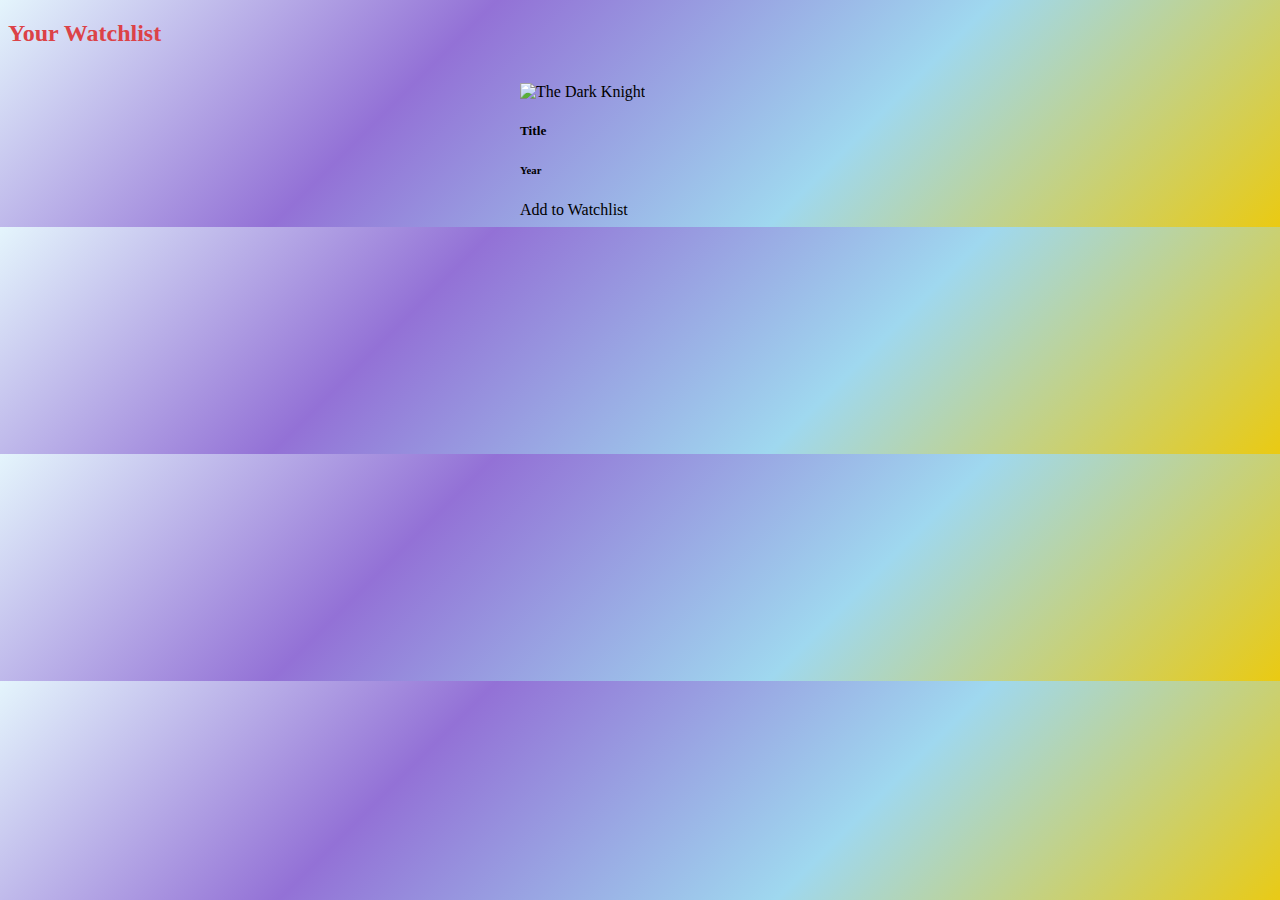
==== watchlist.html @ 1bf1b49a "finished part 2, need to add two conditions" ====
<!DOCTYPE html>
<html>
<head>
    <meta charset="utf-8" />
    <meta http-equiv="X-UA-Compatible" content="IE=edge">
    <title>Watchlist</title>
    <meta name="viewport" content="width=device-width, initial-scale=1">
    
 

    <link rel="stylesheet" href="https://stackpath.bootstrapcdn.com/bootstrap/4.1.3/css/bootstrap.min.css" integrity="sha384-MCw98/SFnGE8fJT3GXwEOngsV7Zt27NXFoaoApmYm81iuXoPkFOJwJ8ERdknLPMO"
	 crossorigin="anonymous">
	<script src="https://code.jquery.com/jquery-3.3.1.slim.min.js" integrity="sha384-q8i/X+965DzO0rT7abK41JStQIAqVgRVzpbzo5smXKp4YfRvH+8abtTE1Pi6jizo"
	 crossorigin="anonymous"></script>
	<script src="https://cdnjs.cloudflare.com/ajax/libs/popper.js/1.14.3/umd/popper.min.js" integrity="sha384-ZMP7rVo3mIykV+2+9J3UJ46jBk0WLaUAdn689aCwoqbBJiSnjAK/l8WvCWPIPm49"
	 crossorigin="anonymous"></script>
	<script src="https://stackpath.bootstrapcdn.com/bootstrap/4.1.3/js/bootstrap.min.js" integrity="sha384-ChfqqxuZUCnJSK3+MXmPNIyE6ZbWh2IMqE241rYiqJxyMiZ6OW/JmZQ5stwEULTy"
	 crossorigin="anonymous"></script>
    <script src="https://unpkg.com/axios/dist/axios.min.js"></script>
    
    <script src="data.js"></script>
    <link rel="stylesheet" type="text/css" media="screen" href="index.css" />
    
</head>


<body>
    <div class="container">
		<div class="row">
			<div class="col-12 header text-center">
				<h2 class="display-2 text-dark">Your Watchlist</h2>
			</div>
		</div>
		
		<div class="row">
			<div class="col-12 results" id="result">

				<!-- MOVIES SHOW UP HERE! -->
				<div class="movies-container" style="display:flex; flex-direction: row; flex-wrap: wrap; justify-content: space-around">
					<div class="movie card bg-light text-center" style="width: 15rem; margin-top: 1rem;">
						<img class="card-img-top img-responsive" src="https://images-na.ssl-images-amazon.com/images/M/MV5BMTMxNTMwODM0NF5BMl5BanBnXkFtZTcwODAyMTk2Mw@@._V1_SX300.jpg" alt="The Dark Knight" />
						<div class="card-body" style="margin:0 auto 0 auto">
							<h5 class="card-title mt-1 movie-title">Title</h5>
							<h6 class="card-subtitle mb-2 text-muted">Year</p>
						</div>
						<div class="card-footer bg-warning btn">Add to Watchlist</div>
					</div>
					
			</div>
		</div>

	</div>

    <script src="watchlist.js"></script>
</body>
</html>
---- index.css ----
body {
	background: linear-gradient(135deg, #e4f5fc 0%,#9371d6 33%,#9fd8ef 66%,#eaca12 100%);
}

.header h2 {
	color: #DC4247;
}

.header p {
	color: #50524F;
}

.results {
	margin-top: 20px;
}
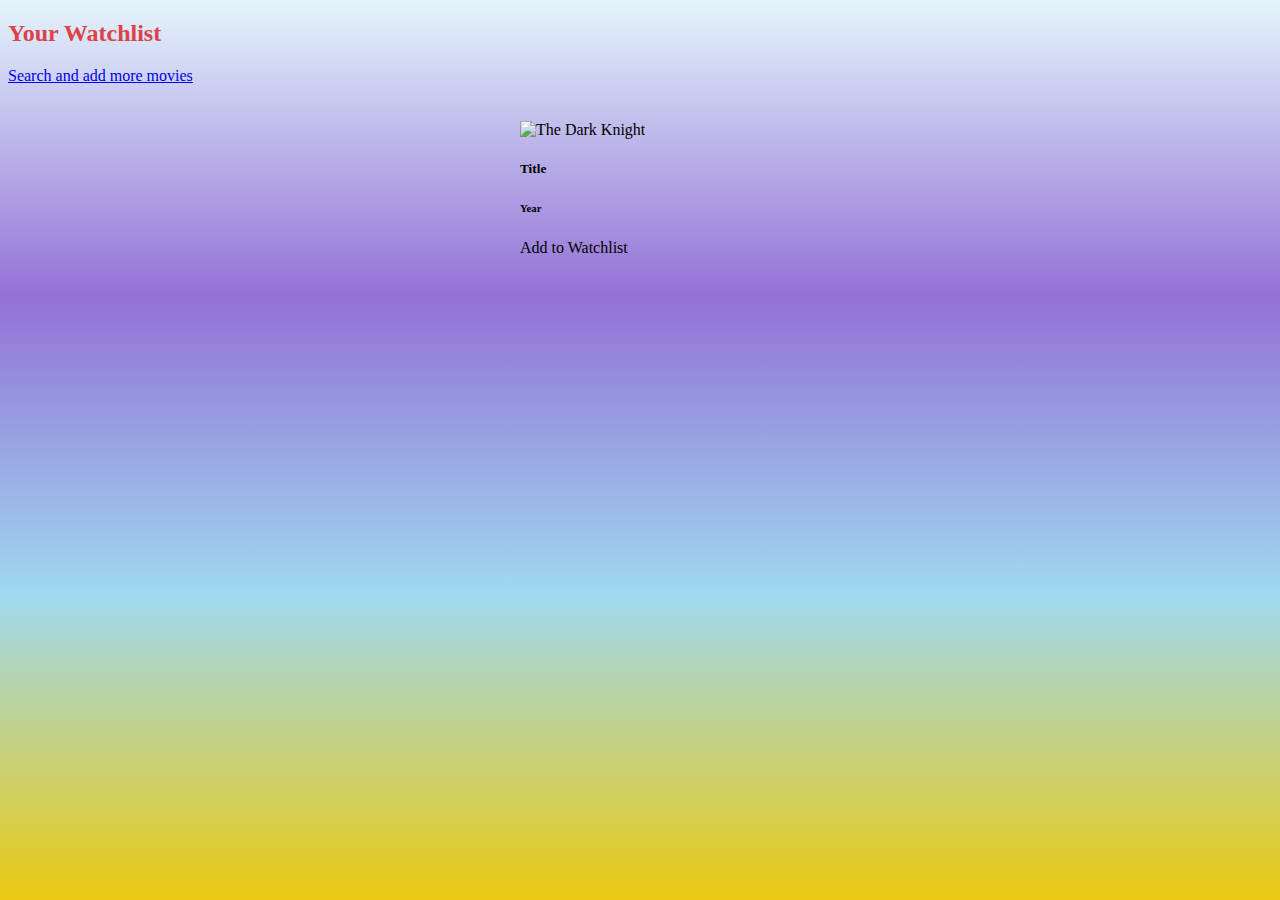
==== commit f1df6929: "part 3 finished" ====
--- a/watchlist.html
+++ b/watchlist.html
@@ -28,7 +28,8 @@
     <div class="container">
 		<div class="row">
 			<div class="col-12 header text-center">
-				<h2 class="display-2 text-dark">Your Watchlist</h2>
+                <h2 class="display-2 text-dark">Your Watchlist</h2>
+                <p class="text-muted"><a href="index.html">Search and add more movies</a></p>
 			</div>
 		</div>
 		
--- a/index.css
+++ b/index.css
@@ -1,5 +1,7 @@
 body {
-	background: linear-gradient(135deg, #e4f5fc 0%,#9371d6 33%,#9fd8ef 66%,#eaca12 100%);
+	background: linear-gradient(to bottom, #e4f5fc 0%,#9371d6 33%,#9fd8ef 66%,#eaca12 100%);
+	background-repeat: no-repeat;
+	background-attachment: fixed
 }
 
 .header h2 {
